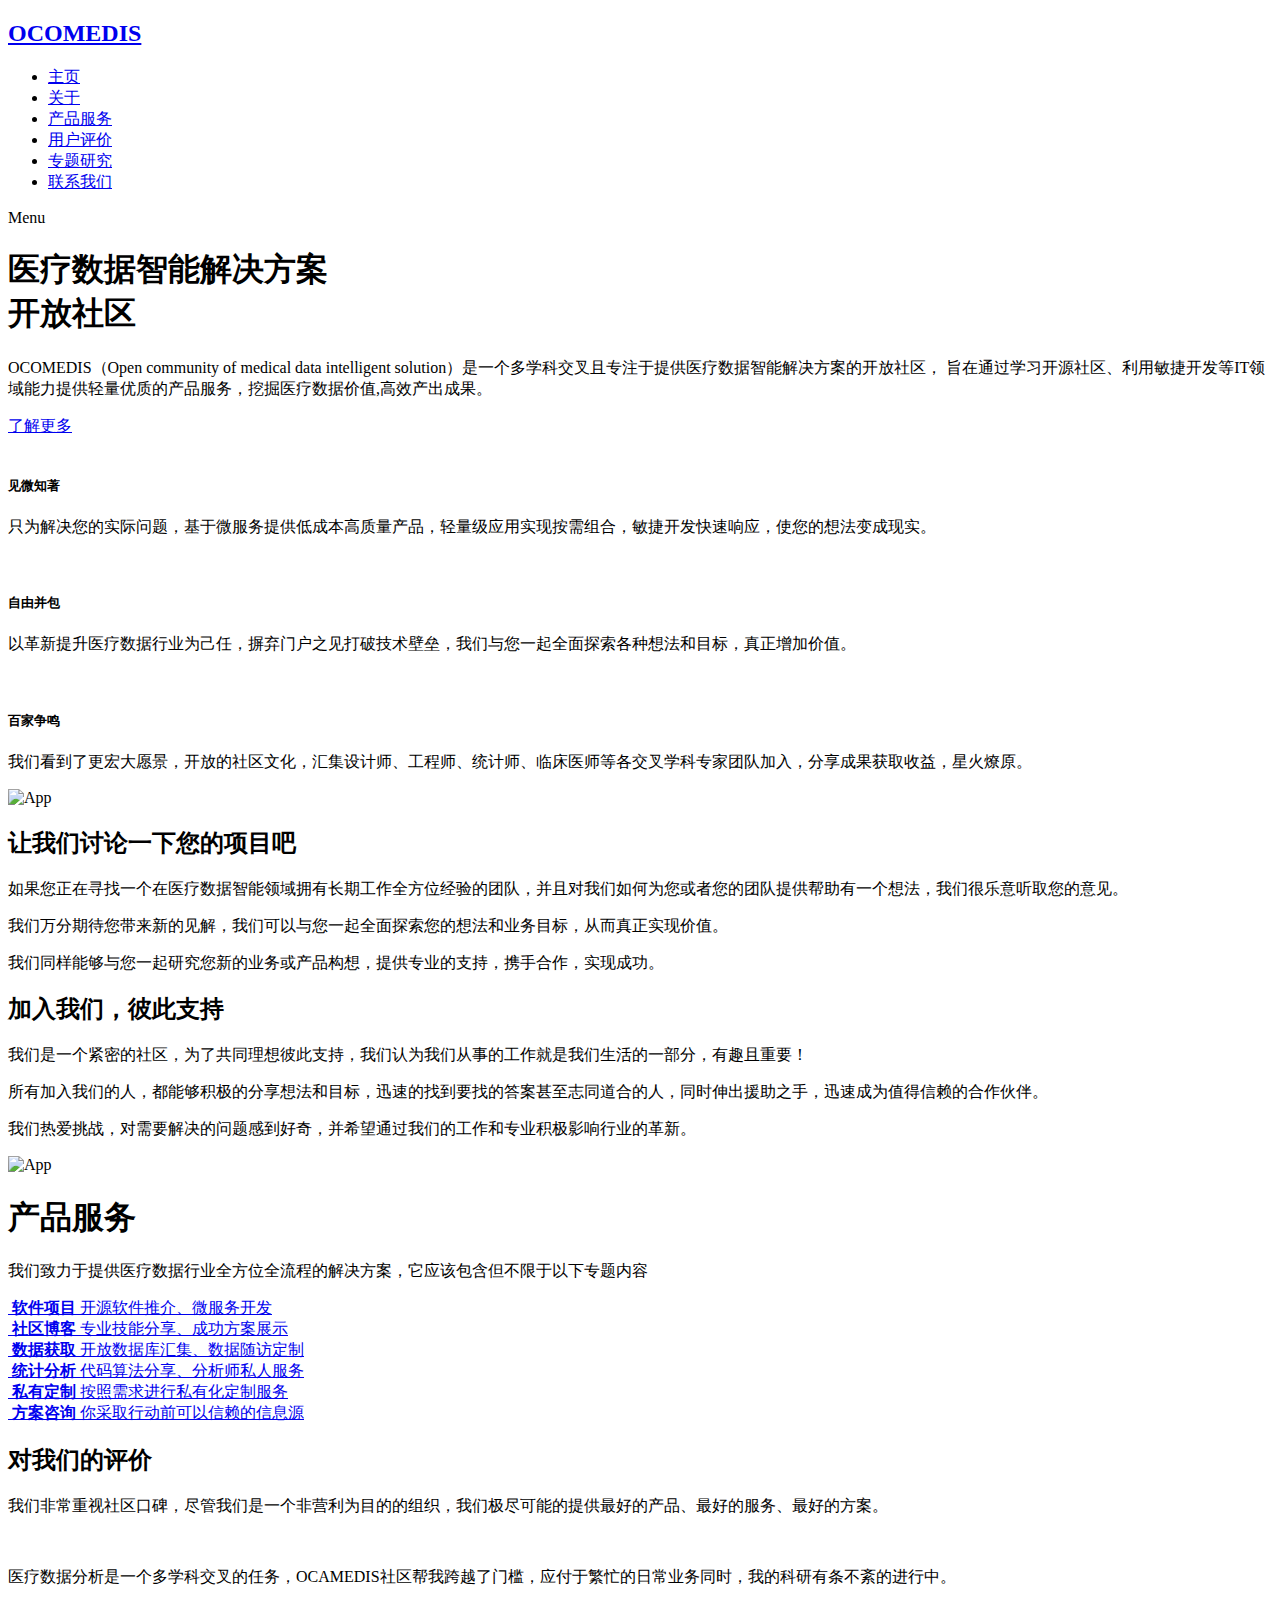
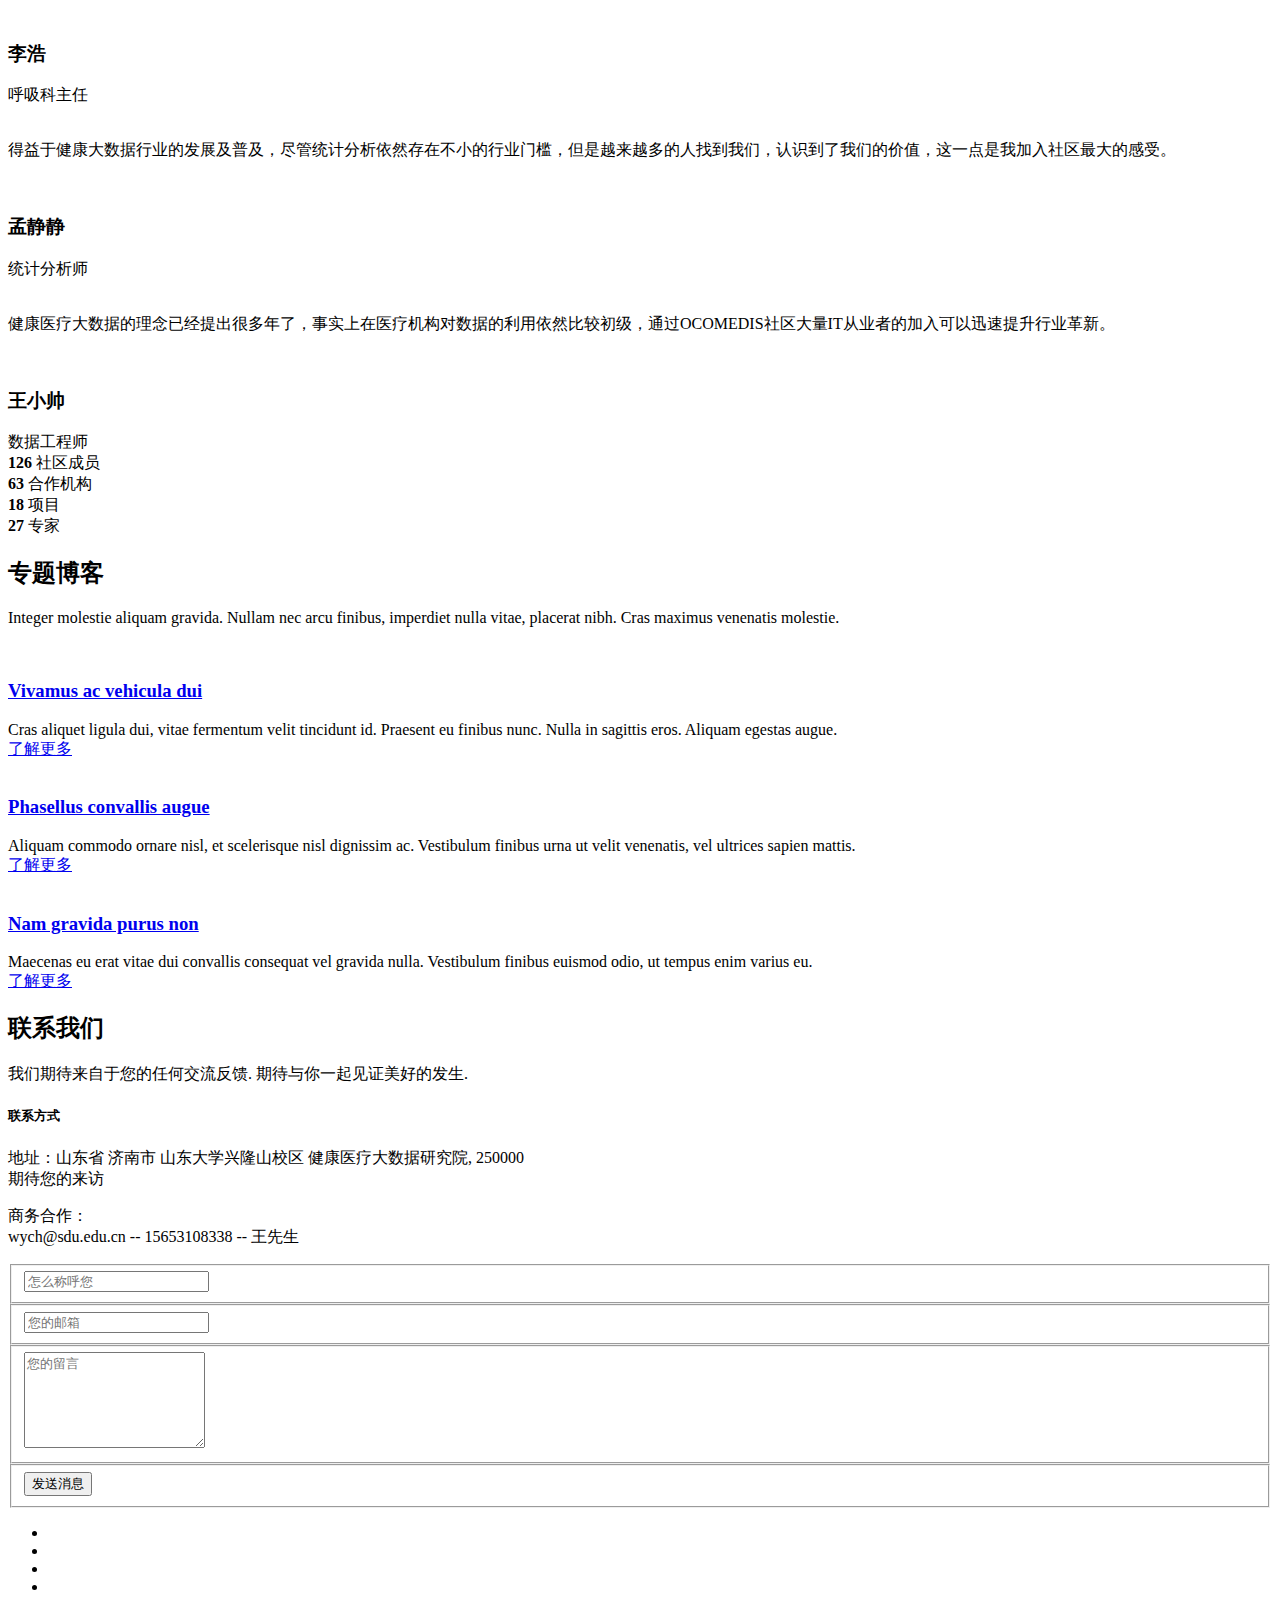
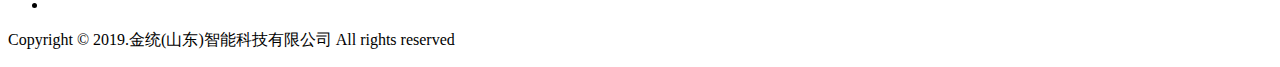
==== index.html @ c52dec0c "修改文案" ====
<!DOCTYPE html> 
<html lang="en"><head><meta http-equiv="Content-Type" content="text/html; charset=UTF-8">

<meta name="viewport" content="width=device-width, initial-scale=1, shrink-to-fit=no">
<meta name="description" content="">
<meta name="author" content="">
<link href="./css/css" rel="stylesheet">
<title>OCOMEDIS</title>

<link rel="stylesheet" href="./css/bootstrap-4.2.1.css">
<link rel="stylesheet" href="./css/font-awesome.4.7.0.css">
<link rel="stylesheet" href="./css/templatemo-softy-pinko.css">
</head>
<body style="">

<div id="preloader" style="opacity: 0; visibility: hidden; display: none;">
<div class="jumper">
<div></div>
<div></div>
<div></div>
</div>
</div>


<header class="header-area header-sticky">
<div class="container">
<div class="row">
<div class="col-12">
<nav class="main-nav">

<a href="#" class="logo"> 
<h2>OCOMEDIS</h2>
</a>


<ul class="nav">
<li><a href="#welcome" class="">主页</a></li>
<li><a href="#features" class="">关于</a></li>
<li><a href="#work-process" class="">产品服务</a></li>
<li><a href="#testimonials" class="">用户评价</a></li>
<!-- <li><a href="#pricing-plans" class="">价目表</a></li> -->
<li><a href="#blog" class="">专题研究</a></li>
<li><a href="#contact-us" class="">联系我们</a></li>
</ul>
<a class="menu-trigger">
<span>Menu</span>
</a>

</nav>
</div>
</div>
</div>
</header>


<div class="welcome-area" id="welcome">

<div class="header-text">
<div class="container">
<div class="row">
<div class="offset-xl-3 col-xl-6 offset-lg-2 col-lg-8 col-md-12 col-sm-12">
<h1>医疗数据智能解决方案<br>开放社区</h1>
<p>OCOMEDIS（Open community of medical data intelligent solution）是一个多学科交叉且专注于提供医疗数据智能解决方案的开放社区，
    旨在通过学习开源社区、利用敏捷开发等IT领域能力提供轻量优质的产品服务，挖掘医疗数据价值,高效产出成果。</p>
<a href="#features" class="main-button-slider">了解更多</a>
</div>
</div>
</div>
</div>

</div>


<section class="section home-feature">
<div class="container">
<div class="row">
<div class="col-lg-12">
<div class="row">

<div class="col-lg-4 col-md-6 col-sm-6 col-12" data-scroll-reveal="enter bottom move 50px over 0.6s after 0.2s" data-scroll-reveal-id="1" data-scroll-reveal-initialized="true" data-scroll-reveal-complete="true">
<div class="features-small-item">
<div class="icon">
<i><img src="./images/featured-item-01.png" alt=""></i>
</div>
<h5 class="features-title">见微知著</h5>
<p>只为解决您的实际问题，基于微服务提供低成本高质量产品，轻量级应用实现按需组合，敏捷开发快速响应，使您的想法变成现实。</p>
</div>
</div>


<div class="col-lg-4 col-md-6 col-sm-6 col-12" data-scroll-reveal="enter bottom move 50px over 0.6s after 0.4s" data-scroll-reveal-id="2" data-scroll-reveal-initialized="true" data-scroll-reveal-complete="true">
<div class="features-small-item">
<div class="icon">
<i><img src="./images/featured-item-01.png" alt=""></i>
</div>
<h5 class="features-title">自由并包</h5>
<p>以革新提升医疗数据行业为己任，摒弃门户之见打破技术壁垒，我们与您一起全面探索各种想法和目标，真正增加价值。</p>
</div>
</div>


<div class="col-lg-4 col-md-6 col-sm-6 col-12" data-scroll-reveal="enter bottom move 50px over 0.6s after 0.6s" data-scroll-reveal-id="3" data-scroll-reveal-initialized="true" data-scroll-reveal-complete="true">
<div class="features-small-item">
<div class="icon">
<i><img src="./images/featured-item-01.png" alt=""></i>
</div>
<h5 class="features-title">百家争鸣</h5>
<p>我们看到了更宏大愿景，开放的社区文化，汇集设计师、工程师、统计师、临床医师等各交叉学科专家团队加入，分享成果获取收益，星火燎原。</p>
</div>
</div>

</div>
</div>
</div>
</div>
</section>


<section class="section padding-top-70 padding-bottom-0" id="features">
<div class="container">
<div class="row">
<div class="col-lg-5 col-md-12 col-sm-12 align-self-center" data-scroll-reveal="enter left move 30px over 0.6s after 0.4s" data-scroll-reveal-id="4" data-scroll-reveal-initialized="true" data-scroll-reveal-complete="true">
<img src="./images/left-image.png" class="rounded img-fluid d-block mx-auto" alt="App">
</div>
<div class="col-lg-1"></div>
<div class="col-lg-6 col-md-12 col-sm-12 align-self-center mobile-top-fix">
<div class="left-heading">
<h2 class="section-title">让我们讨论一下您的项目吧</h2>
</div>
<div class="left-text">
<p>如果您正在寻找一个在医疗数据智能领域拥有长期工作全方位经验的团队，并且对我们如何为您或者您的团队提供帮助有一个想法，我们很乐意听取您的意见。</p>
<p>我们万分期待您带来新的见解，我们可以与您一起全面探索您的想法和业务目标，从而真正实现价值。</p>
<p>我们同样能够与您一起研究您新的业务或产品构想，提供专业的支持，携手合作，实现成功。</p>
</div>
</div>
</div>
<div class="row">
<div class="col-lg-12">
<div class="hr"></div>
</div>
</div>
</div>
</section>


<section class="section padding-bottom-100">
<div class="container">
<div class="row">
<div class="col-lg-6 col-md-12 col-sm-12 align-self-center mobile-bottom-fix">
<div class="left-heading">
<h2 class="section-title">加入我们，彼此支持</h2>
</div>
<div class="left-text">
<p>我们是一个紧密的社区，为了共同理想彼此支持，我们认为我们从事的工作就是我们生活的一部分，有趣且重要！</p>
<p>所有加入我们的人，都能够积极的分享想法和目标，迅速的找到要找的答案甚至志同道合的人，同时伸出援助之手，迅速成为值得信赖的合作伙伴。</p>
<p>我们热爱挑战，对需要解决的问题感到好奇，并希望通过我们的工作和专业积极影响行业的革新。</p>
</div>
</div>
<div class="col-lg-1"></div>
<div class="col-lg-5 col-md-12 col-sm-12 align-self-center mobile-bottom-fix-big" data-scroll-reveal="enter right move 30px over 0.6s after 0.4s" data-scroll-reveal-id="5" data-scroll-reveal-initialized="true" data-scroll-reveal-complete="true">
<img src="./images/right-image.png" class="rounded img-fluid d-block mx-auto" alt="App">
</div>
</div>
</div>
</section>


<section class="mini" id="work-process">
<div class="mini-content">
<div class="container">
<div class="row">
<div class="offset-lg-3 col-lg-6">
<div class="info">
<h1>产品服务</h1>
<p>我们致力于提供医疗数据行业全方位全流程的解决方案，它应该包含但不限于以下专题内容</p>
</div>
</div>
</div>

<div class="row">
<div class="col-lg-2 col-md-3 col-sm-6 col-6">
<a href="#" class="mini-box">
<i><img src="./images/work-process-item-01.png" alt=""></i>
<strong>软件项目</strong>
<span>开源软件推介、微服务开发</span>
</a>
</div>
<div class="col-lg-2 col-md-3 col-sm-6 col-6">
<a href="#" class="mini-box">
<i><img src="./images/work-process-item-01.png" alt=""></i>
<strong>社区博客</strong>
<span>专业技能分享、成功方案展示</span>
</a>
</div>
<div class="col-lg-2 col-md-3 col-sm-6 col-6">
<a href="#" class="mini-box">
<i><img src="./images/work-process-item-01.png" alt=""></i>
<strong>数据获取</strong>
<span>开放数据库汇集、数据随访定制</span>
</a>
</div>
<div class="col-lg-2 col-md-3 col-sm-6 col-6">
<a href="#" class="mini-box active">
<i><img src="./images/work-process-item-01.png" alt=""></i>
<strong>统计分析</strong>
<span>代码算法分享、分析师私人服务</span>
</a>
</div>

<div class="col-lg-2 col-md-3 col-sm-6 col-6">
<a href="#" class="mini-box">
<i><img src="./images/work-process-item-01.png" alt=""></i>
<strong>私有定制</strong>
<span>按照需求进行私有化定制服务</span>
</a>
</div>

<div class="col-lg-2 col-md-3 col-sm-6 col-6">
<a href="#" class="mini-box">
<i><img src="./images/work-process-item-01.png" alt=""></i>
<strong>方案咨询</strong>
<span>你采取行动前可以信赖的信息源</span>
</a>
</div>
</div>

</div>
</div>
</section>


<section class="section" id="testimonials">
<div class="container">

<div class="row">
<div class="col-lg-12">
<div class="center-heading">
<h2 class="section-title">对我们的评价</h2>
</div>
 </div>
<div class="offset-lg-3 col-lg-6">
<div class="center-text">
<p>我们非常重视社区口碑，尽管我们是一个非营利为目的的组织，我们极尽可能的提供最好的产品、最好的服务、最好的方案。</p>
</div>
</div>
</div>

<div class="row">

<div class="col-lg-4 col-md-6 col-sm-12">
<div class="team-item">
<div class="team-content">
<i><img src="./images/testimonial-icon.png" alt=""></i>
<p>医疗数据分析是一个多学科交叉的任务，OCAMEDIS社区帮我跨越了门槛，应付于繁忙的日常业务同时，我的科研有条不紊的进行中。</p>
<div class="user-image">
<img src="./images/60x60" alt="">
</div>
<div class="team-info">
<h3 class="user-name">李浩</h3>
<span>呼吸科主任</span>
</div>
</div>
</div>
</div>


<div class="col-lg-4 col-md-6 col-sm-12">
<div class="team-item">
<div class="team-content">
<i><img src="./images/testimonial-icon.png" alt=""></i>
<p>得益于健康大数据行业的发展及普及，尽管统计分析依然存在不小的行业门槛，但是越来越多的人找到我们，认识到了我们的价值，这一点是我加入社区最大的感受。</p>
<div class="user-image">
<img src="./images/60x60" alt="">
</div>
<div class="team-info">
<h3 class="user-name">孟静静</h3>
<span>统计分析师</span>
</div>
</div>
</div>
</div>


<div class="col-lg-4 col-md-6 col-sm-12">
<div class="team-item">
<div class="team-content">
<i><img src="./images/testimonial-icon.png" alt=""></i>
<p>健康医疗大数据的理念已经提出很多年了，事实上在医疗机构对数据的利用依然比较初级，通过OCOMEDIS社区大量IT从业者的加入可以迅速提升行业革新。
</p>
<div class="user-image">
<img src="./images/60x60" alt="">
</div>
<div class="team-info">
<h3 class="user-name">王小帅</h3>
<span>数据工程师</span>
</div>
</div>
</div>
</div>

</div>
</div>
</section>


<section class="counter">
<div class="content">
<div class="container">
<div class="row">
<div class="col-lg-3 col-md-6 col-sm-12">
<div class="count-item decoration-bottom">
<strong>126</strong>
<span>社区成员</span>
</div>
</div>
<div class="col-lg-3 col-md-6 col-sm-12">
<div class="count-item decoration-top">
<strong>63</strong>
<span>合作机构</span>
</div>
</div>
<div class="col-lg-3 col-md-6 col-sm-12">
<div class="count-item decoration-bottom">
<strong>18</strong>
<span>项目</span>
</div>
</div>
<div class="col-lg-3 col-md-6 col-sm-12">
<div class="count-item">
<strong>27</strong>
<span>专家</span>
</div>
</div>
</div>
</div>
</div>
</section>


<section class="section" id="blog">
<div class="container">

<div class="row">
<div class="col-lg-12">
<div class="center-heading">
<h2 class="section-title">专题博客</h2>
</div>
</div>
<div class="offset-lg-3 col-lg-6">
<div class="center-text">
<p>Integer molestie aliquam gravida. Nullam nec arcu finibus, imperdiet nulla vitae, placerat nibh. Cras maximus venenatis molestie.</p>
</div>
</div>
</div>

<div class="row">
<div class="col-lg-4 col-md-6 col-sm-12">
<div class="blog-post-thumb">
<div class="img">
<img src="./images/blog-item-01.png" alt="">
</div>
<div class="blog-content">
<h3>
<a href="#">Vivamus ac vehicula dui</a>
</h3>
<div class="text">
Cras aliquet ligula dui, vitae fermentum velit tincidunt id. Praesent eu finibus nunc. Nulla in sagittis eros. Aliquam egestas augue.
</div>
<a href="#" class="main-button">了解更多</a>
</div>
</div>
</div>
<div class="col-lg-4 col-md-6 col-sm-12">
<div class="blog-post-thumb">
<div class="img">
<img src="./images/blog-item-02.png" alt="">
</div>
<div class="blog-content">
<h3>
<a href="#">Phasellus convallis augue</a>
</h3>
<div class="text">
Aliquam commodo ornare nisl, et scelerisque nisl dignissim ac. Vestibulum finibus urna ut velit venenatis, vel ultrices sapien mattis.
</div>
<a href="#" class="main-button">了解更多</a>
</div>
</div>
</div>
<div class="col-lg-4 col-md-6 col-sm-12">
<div class="blog-post-thumb">
<div class="img">
<img src="./images/blog-item-03.png" alt="">
</div>
<div class="blog-content">
<h3>
<a href="#">Nam gravida purus non</a>
</h3>
<div class="text">
Maecenas eu erat vitae dui convallis consequat vel gravida nulla. Vestibulum finibus euismod odio, ut tempus enim varius eu.
</div>
<a href="#" class="main-button">了解更多</a>
</div>
</div>
</div>
</div>
</div>
</section>


<section class="section colored" id="contact-us">
<div class="container">

<div class="row">
<div class="col-lg-12">
<div class="center-heading">
<h2 class="section-title">联系我们</h2>
</div>
</div>
<div class="offset-lg-3 col-lg-6">
<div class="center-text">
<p>我们期待来自于您的任何交流反馈. 期待与你一起见证美好的发生.</p>
</div>
</div>
</div>

<div class="row">

<div class="col-lg-4 col-md-6 col-sm-12">
<h5 class="margin-bottom-30"> 联系方式 </h5>
<div class="contact-text">
<p>地址：山东省 济南市 山东大学兴隆山校区 健康医疗大数据研究院, 250000
<br>期待您的来访</p>
<p>商务合作：
    <br>wych@sdu.edu.cn -- 15653108338 -- 王先生 </p>
</div>
</div>


<div class="col-lg-8 col-md-6 col-sm-12">
<div class="contact-form">
<form id="contact" action="" method="get">
<div class="row">
<div class="col-lg-6 col-md-12 col-sm-12">
<fieldset>
<input name="name" type="text" class="form-control" id="name" placeholder="怎么称呼您" required="">
</fieldset>
</div>
<div class="col-lg-6 col-md-12 col-sm-12">
<fieldset>
<input name="email" type="email" class="form-control" id="email" placeholder="您的邮箱" required="">
 </fieldset>
</div>
<div class="col-lg-12">
<fieldset>
<textarea name="message" rows="6" class="form-control" id="message" placeholder="您的留言" required=""></textarea>
</fieldset>
</div>
<div class="col-lg-12">
<fieldset>
<button type="submit" id="form-submit" class="main-button">发送消息</button>
</fieldset>
</div>
</div>
</form>
</div>
</div>

</div>
</div>
</section>


<footer>
<div class="container">
<div class="row">
<div class="col-lg-12 col-md-12 col-sm-12">
<ul class="social">
<li><a href="#"><i class="fa fa-facebook"></i></a></li>
<li><a href="#"><i class="fa fa-twitter"></i></a></li>
<li><a href="#"><i class="fa fa-linkedin"></i></a></li>
<li><a href="#"><i class="fa fa-rss"></i></a></li>
<li><a href="#"><i class="fa fa-dribbble"></i></a></li>
</ul>
</div>
</div>
<div class="row">
<div class="col-lg-12">
<p class="copyright">Copyright © 2019.金统(山东)智能科技有限公司 All rights reserved</p>
</div>
</div>
</div>
</footer>

<script src="./js/jquery-1.10.2.js"></script><script src="./js/jquery.min.js"></script>

<script src="./js/popper.js"></script>
<script src="./js/bootstrap.min.js"></script>

<script src="./js/scrollreveal.min.js"></script>
<script src="./js/waypoints.min.js"></script>
<script src="./js/jquery.counterup.min.js"></script>
<script src="./js/imgfix.min.js"></script>

<script src="./js/custom.js"></script>

</body></html>
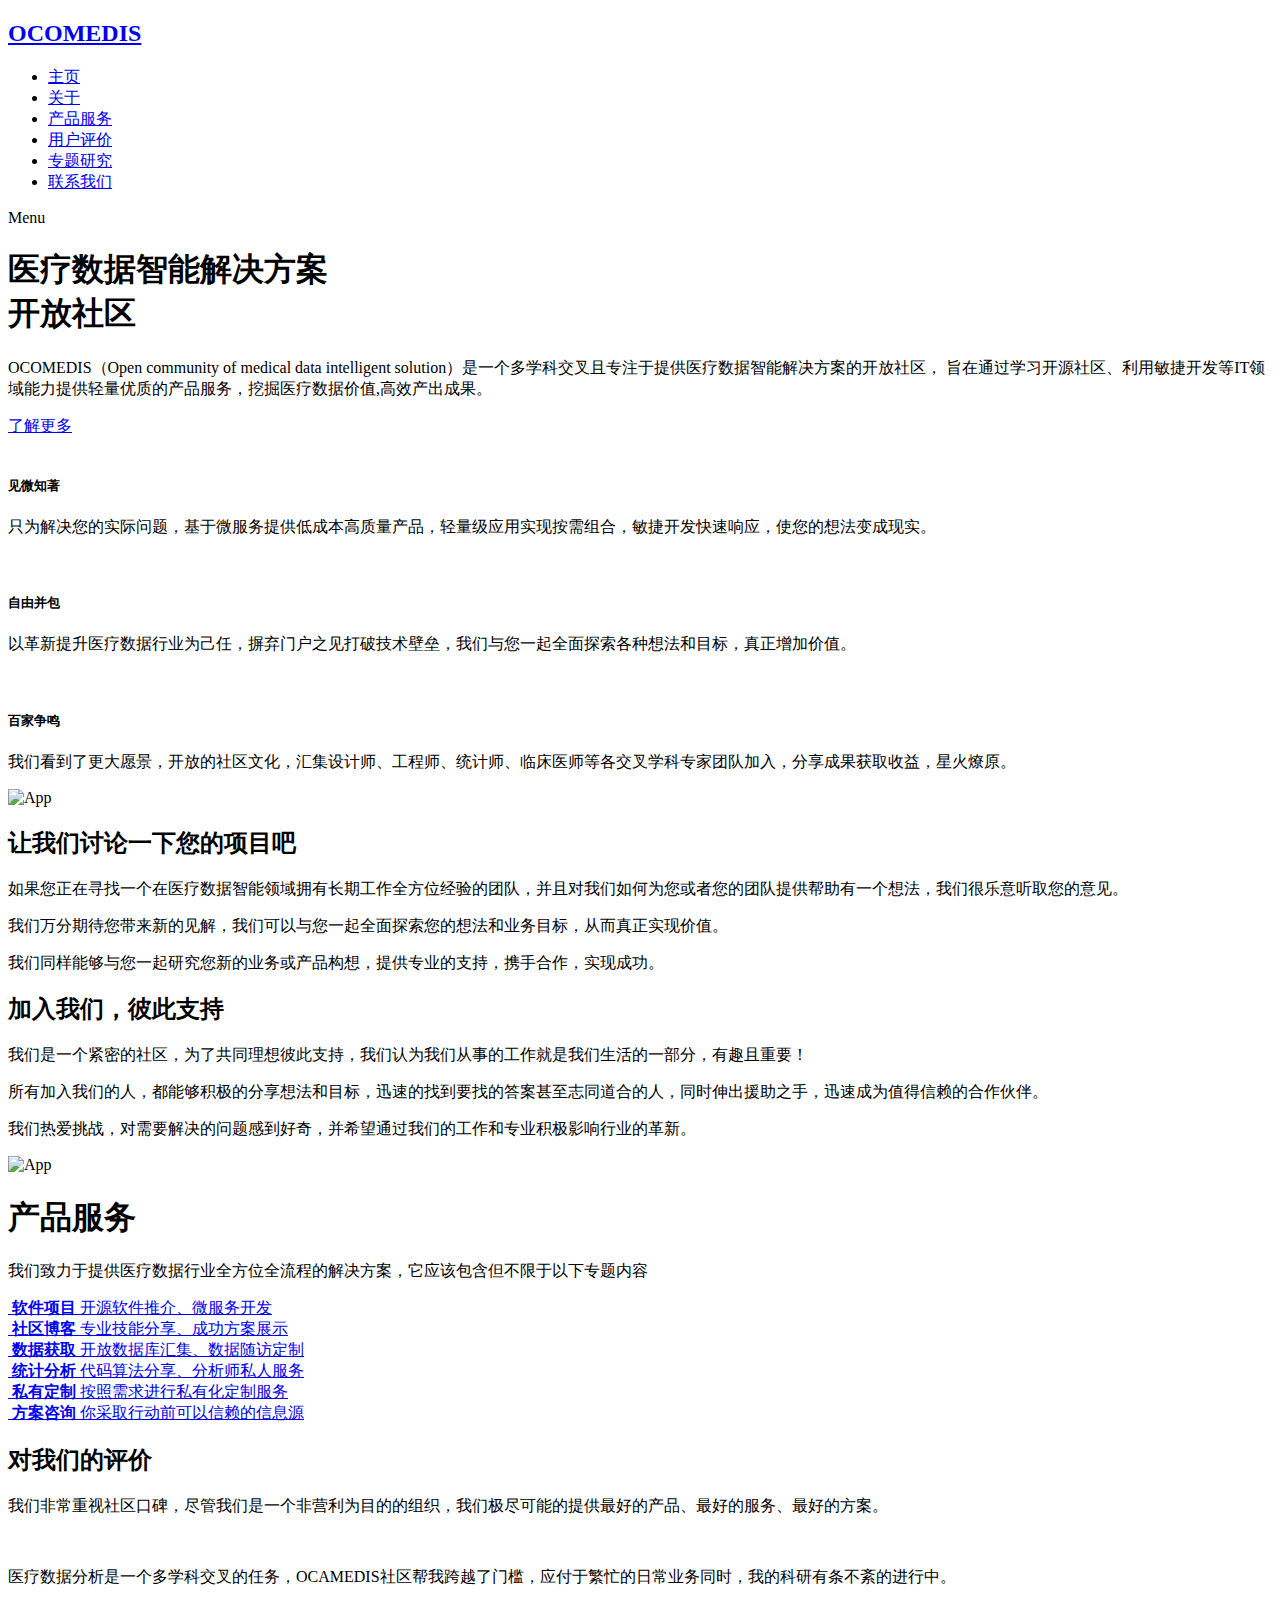
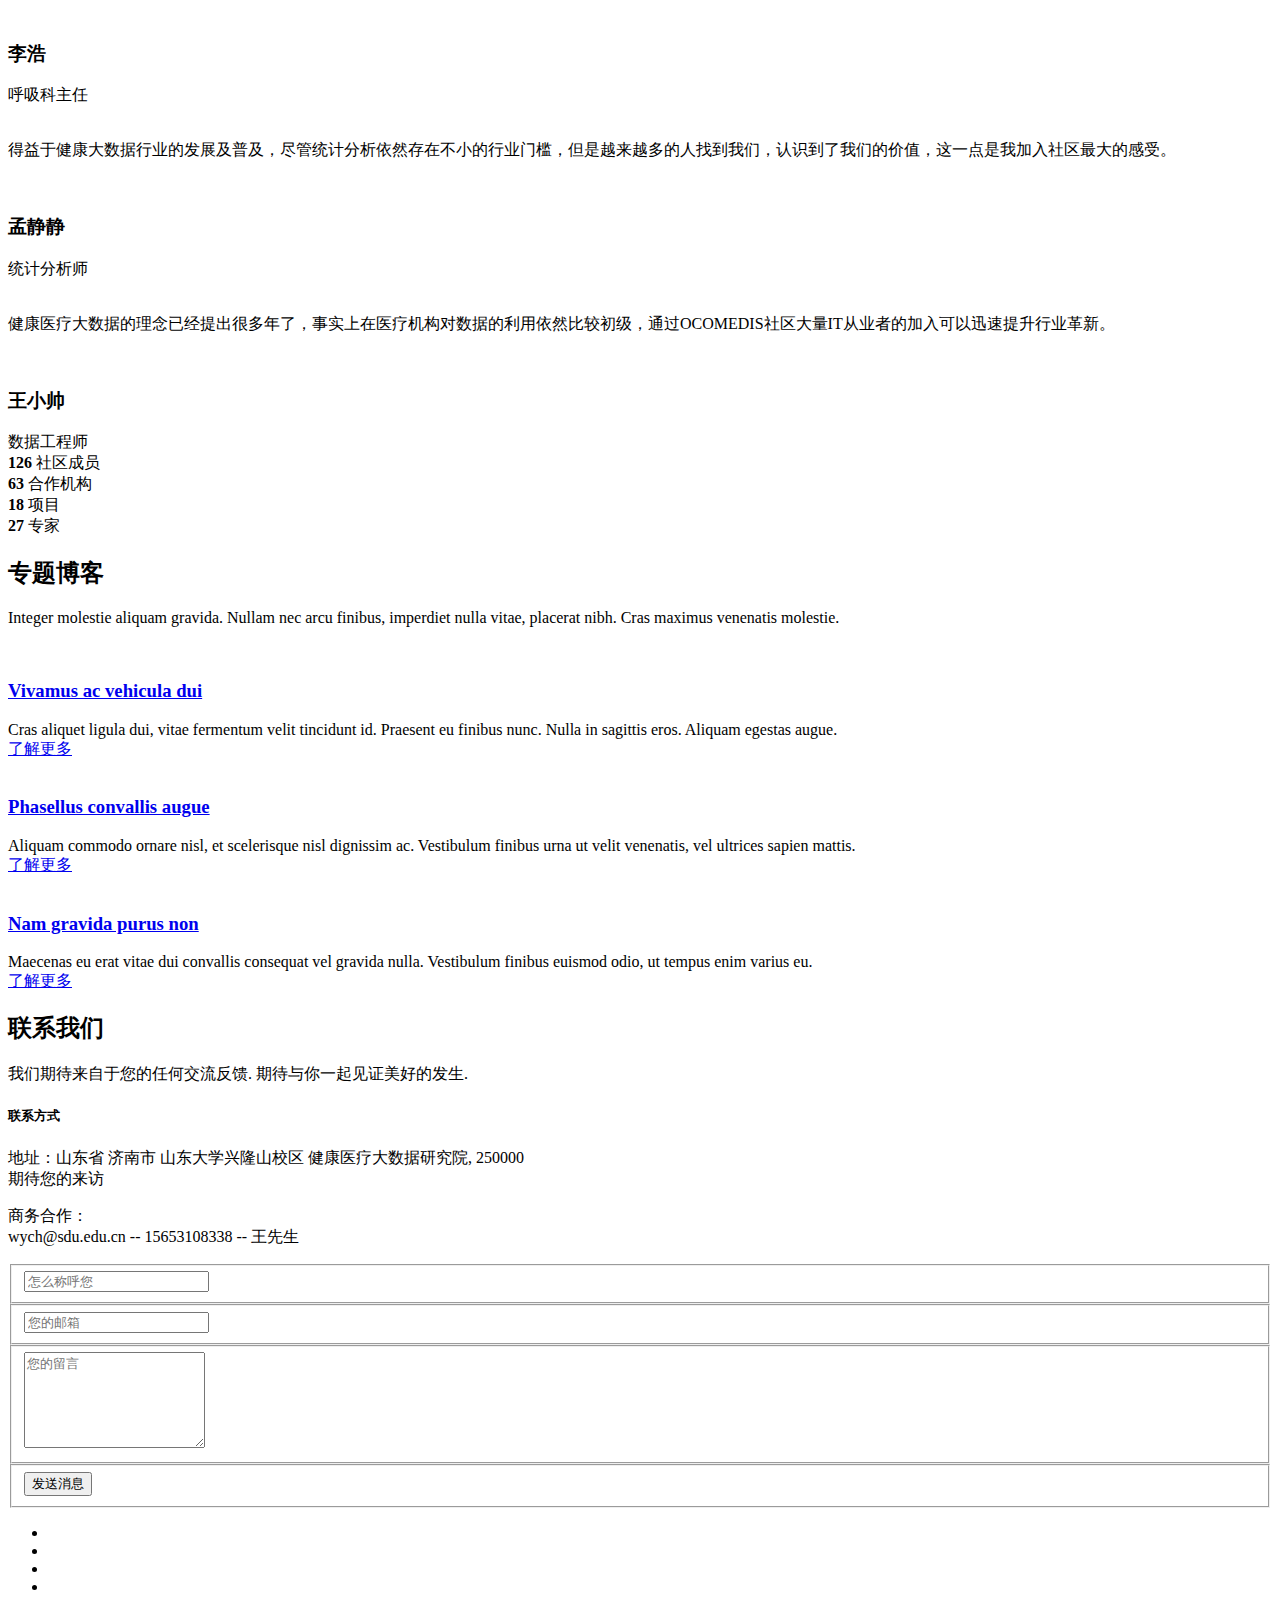
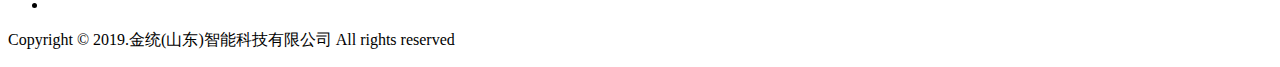
==== commit 9915d578: "Update index.html" ====
--- a/index.html
+++ b/index.html
@@ -105,7 +105,7 @@
 <i><img src="./images/featured-item-01.png" alt=""></i>
 </div>
 <h5 class="features-title">百家争鸣</h5>
-<p>我们看到了更宏大愿景，开放的社区文化，汇集设计师、工程师、统计师、临床医师等各交叉学科专家团队加入，分享成果获取收益，星火燎原。</p>
+<p>我们看到了更大愿景，开放的社区文化，汇集设计师、工程师、统计师、临床医师等各交叉学科专家团队加入，分享成果获取收益，星火燎原。</p>
 </div>
 </div>
 
@@ -503,4 +503,4 @@
 
 <script src="./js/custom.js"></script>
 
-</body></html>+</body></html>
